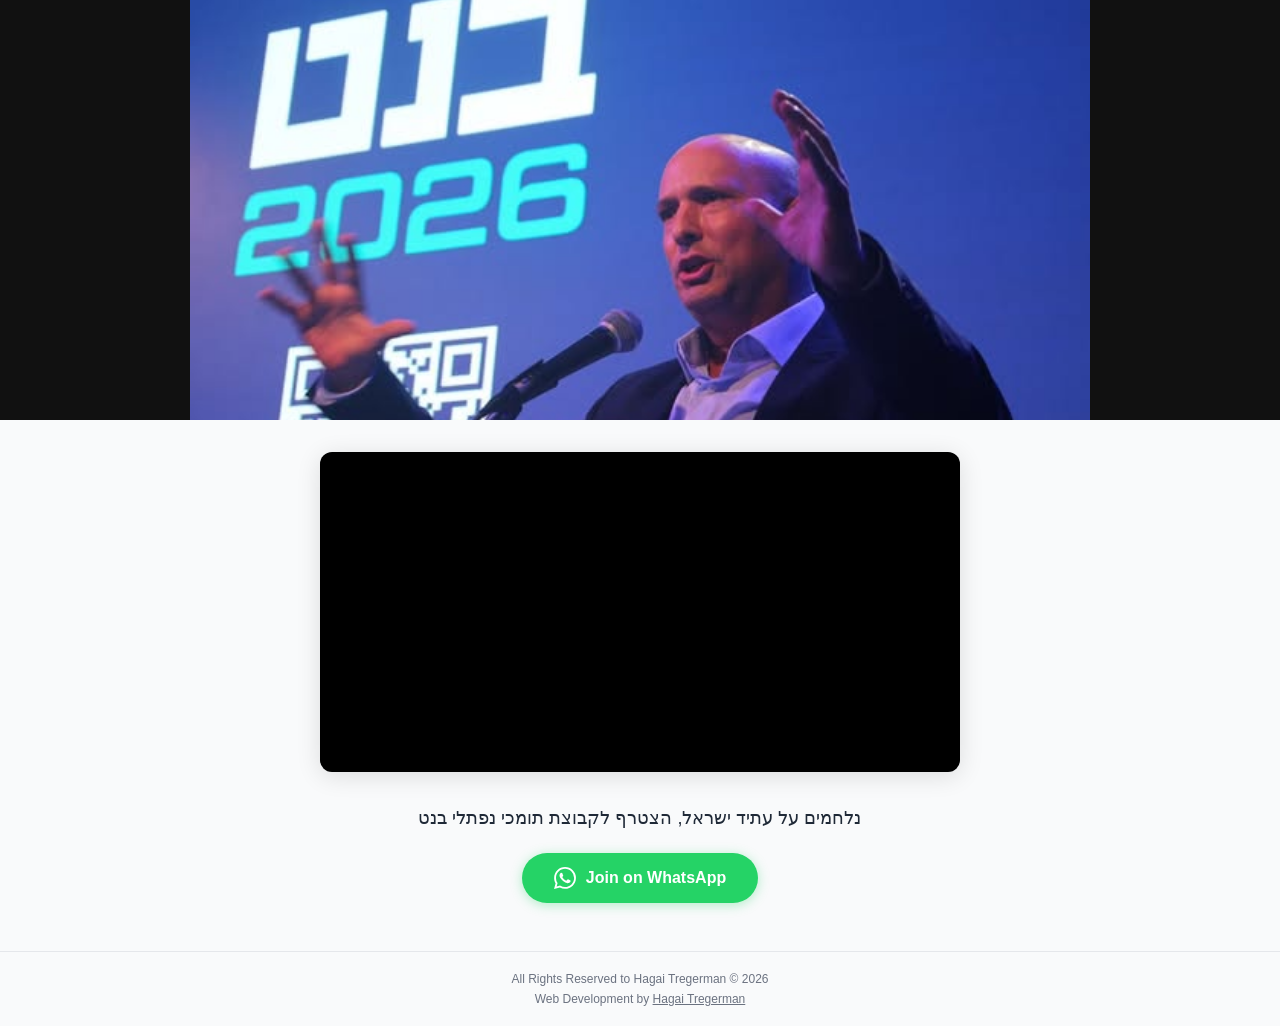
==== index.html @ d7838885 "Initial commit: Naftali Bennett 2026 campaign landing page - Hero image, autoplay looping video, Heb" ====
<!DOCTYPE html>
<html lang="en">
<head>
  <meta charset="UTF-8" />
  <meta name="viewport" content="width=device-width, initial-scale=1.0" />
  <title>Naftali Bennett 2026</title>
  <style>
    *, *::before, *::after {
      box-sizing: border-box;
      margin: 0;
      padding: 0;
    }

    body {
      font-family: -apple-system, BlinkMacSystemFont, "Segoe UI", Roboto, sans-serif;
      background-color: #f9fafb;
      color: #111827;
      display: flex;
      flex-direction: column;
      min-height: 100vh;
      -webkit-font-smoothing: antialiased;
    }

    /* ── Hero Image ── */
    .hero {
      width: 100%;
      max-height: 420px;
      overflow: hidden;
      display: flex;
      justify-content: center;
      align-items: center;
      background: #111;
    }

    .hero img {
      width: 100%;
      max-width: 900px;
      height: 100%;
      max-height: 420px;
      object-fit: cover;
      display: block;
    }

    /* ── Main Content ── */
    main {
      flex: 1;
      display: flex;
      flex-direction: column;
      align-items: center;
      padding: 2rem 1rem 3rem;
      gap: 2rem;
    }

    /* ── Video ── */
    .video-wrapper {
      width: 100%;
      max-width: 640px;
      border-radius: 12px;
      overflow: hidden;
      box-shadow: 0 4px 24px rgba(0, 0, 0, 0.12);
      background: #000;
    }

    .video-wrapper video {
      width: 100%;
      display: block;
    }

    /* ── CTA Section ── */
    .cta {
      display: flex;
      flex-direction: column;
      align-items: center;
      gap: 1.25rem;
      text-align: center;
      max-width: 520px;
      padding: 0 0.5rem;
    }

    .cta p {
      font-size: 1.125rem;
      font-weight: 500;
      line-height: 1.6;
      color: #1f2937;
    }

    .whatsapp-btn {
      display: inline-flex;
      align-items: center;
      gap: 0.625rem;
      background-color: #25d366;
      color: #fff;
      text-decoration: none;
      font-size: 1rem;
      font-weight: 600;
      padding: 0.875rem 2rem;
      border-radius: 9999px;
      transition: background-color 0.2s ease, transform 0.15s ease;
      box-shadow: 0 2px 12px rgba(37, 211, 102, 0.35);
    }

    .whatsapp-btn:hover {
      background-color: #1ebe5d;
      transform: translateY(-1px);
    }

    .whatsapp-btn:active {
      transform: translateY(0);
    }

    /* WhatsApp SVG icon */
    .whatsapp-btn svg {
      width: 22px;
      height: 22px;
      flex-shrink: 0;
    }

    /* ── Footer ── */
    footer {
      border-top: 1px solid #e5e7eb;
      padding: 1.25rem 1rem;
      text-align: center;
      font-size: 0.75rem;
      color: #6b7280;
      display: flex;
      flex-direction: column;
      gap: 0.375rem;
    }

    footer a {
      color: #6b7280;
      text-decoration: underline;
      transition: color 0.15s ease;
    }

    footer a:hover {
      color: #111827;
    }
  </style>
</head>
<body>

  <!-- Hero Image -->
  <div class="hero">
    <img src="bennet_2026.jpg" alt="Naftali Bennett 2026 Campaign" />
  </div>

  <!-- Main -->
  <main>

    <!-- Central Video -->
    <div class="video-wrapper">
      <video
        autoplay
        loop
        muted
        playsinline
        preload="auto"
        aria-label="Naftali Bennett 2026 campaign video"
      >
        <source src="bennet_2026_1.mp4" type="video/mp4" />
      </video>
    </div>

    <!-- Call to Action -->
    <div class="cta">
      <p dir="rtl">נלחמים על עתיד ישראל, הצטרף לקבוצת תומכי נפתלי בנט</p>
      <a
        href="https://chat.whatsapp.com/KSihQMz2vCw7sCTL4O7ESU?mode=wwt"
        class="whatsapp-btn"
        target="_blank"
        rel="noopener noreferrer"
      >
        <!-- WhatsApp icon -->
        <svg viewBox="0 0 24 24" fill="currentColor" aria-hidden="true">
          <path d="M17.472 14.382c-.297-.149-1.758-.867-2.03-.967-.273-.099-.471-.148-.67.15-.197.297-.767.966-.94 1.164-.173.199-.347.223-.644.075-.297-.15-1.255-.463-2.39-1.475-.883-.788-1.48-1.761-1.653-2.059-.173-.297-.018-.458.13-.606.134-.133.298-.347.446-.52.149-.174.198-.298.298-.497.099-.198.05-.371-.025-.52-.075-.149-.669-1.612-.916-2.207-.242-.579-.487-.5-.669-.51-.173-.008-.371-.01-.57-.01-.198 0-.52.074-.792.372-.272.297-1.04 1.016-1.04 2.479 0 1.462 1.065 2.875 1.213 3.074.149.198 2.096 3.2 5.077 4.487.709.306 1.262.489 1.694.625.712.227 1.36.195 1.871.118.571-.085 1.758-.719 2.006-1.413.248-.694.248-1.289.173-1.413-.074-.124-.272-.198-.57-.347m-5.421 7.403h-.004a9.87 9.87 0 01-5.031-1.378l-.361-.214-3.741.982.998-3.648-.235-.374a9.86 9.86 0 01-1.51-5.26c.001-5.45 4.436-9.884 9.888-9.884 2.64 0 5.122 1.03 6.988 2.898a9.825 9.825 0 012.893 6.994c-.003 5.45-4.437 9.884-9.885 9.884m8.413-18.297A11.815 11.815 0 0012.05 0C5.495 0 .16 5.335.157 11.892c0 2.096.547 4.142 1.588 5.945L.057 24l6.305-1.654a11.882 11.882 0 005.683 1.448h.005c6.554 0 11.89-5.335 11.893-11.893a11.821 11.821 0 00-3.48-8.413z"/>
        </svg>
        Join on WhatsApp
      </a>
    </div>

  </main>

  <!-- Footer -->
  <footer>
    <span>All Rights Reserved to Hagai Tregerman &copy; 2026</span>
    <span>
      Web Development by
      <a href="https://hagaitregerman.onrender.com/" target="_blank" rel="noopener noreferrer">
        Hagai Tregerman
      </a>
    </span>
  </footer>

</body>
</html>
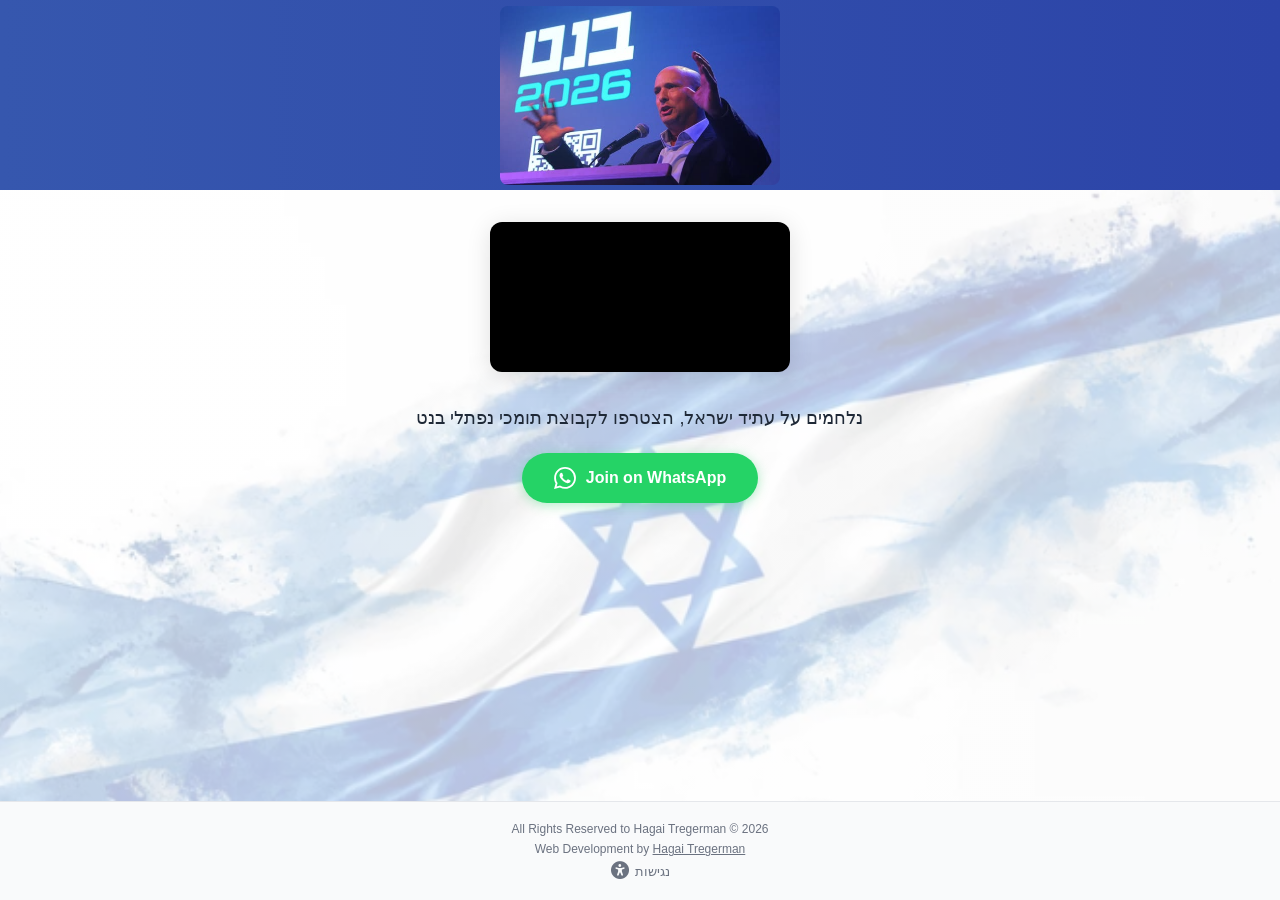
==== commit a802098c: "Add CSS, accessibility page, icons, flag background, and PNG image - Extracted CSS to style.css - Ad" ====
--- a/index.html
+++ b/index.html
@@ -1,148 +1,24 @@
 <!DOCTYPE html>
 <html lang="en">
+
 <head>
   <meta charset="UTF-8" />
   <meta name="viewport" content="width=device-width, initial-scale=1.0" />
   <title>Naftali Bennett 2026</title>
-  <style>
-    *, *::before, *::after {
-      box-sizing: border-box;
-      margin: 0;
-      padding: 0;
-    }
+  <link rel="icon" type="image/x-icon" href="icon/favicon.ico" />
+  <link rel="icon" type="image/png" sizes="16x16" href="icon/favicon-16x16.png" />
+  <link rel="icon" type="image/png" sizes="32x32" href="icon/favicon-32x32.png" />
+  <link rel="apple-touch-icon" sizes="180x180" href="icon/apple-touch-icon.png" />
+  <link rel="manifest" href="icon/site.webmanifest" />
+  <link rel="stylesheet" href="style.css" />
+  <link rel="stylesheet" href="https://cdnjs.cloudflare.com/ajax/libs/font-awesome/6.5.0/css/all.min.css" />
+</head>
 
-    body {
-      font-family: -apple-system, BlinkMacSystemFont, "Segoe UI", Roboto, sans-serif;
-      background-color: #f9fafb;
-      color: #111827;
-      display: flex;
-      flex-direction: column;
-      min-height: 100vh;
-      -webkit-font-smoothing: antialiased;
-    }
-
-    /* ── Hero Image ── */
-    .hero {
-      width: 100%;
-      max-height: 420px;
-      overflow: hidden;
-      display: flex;
-      justify-content: center;
-      align-items: center;
-      background: #111;
-    }
-
-    .hero img {
-      width: 100%;
-      max-width: 900px;
-      height: 100%;
-      max-height: 420px;
-      object-fit: cover;
-      display: block;
-    }
-
-    /* ── Main Content ── */
-    main {
-      flex: 1;
-      display: flex;
-      flex-direction: column;
-      align-items: center;
-      padding: 2rem 1rem 3rem;
-      gap: 2rem;
-    }
-
-    /* ── Video ── */
-    .video-wrapper {
-      width: 100%;
-      max-width: 640px;
-      border-radius: 12px;
-      overflow: hidden;
-      box-shadow: 0 4px 24px rgba(0, 0, 0, 0.12);
-      background: #000;
-    }
-
-    .video-wrapper video {
-      width: 100%;
-      display: block;
-    }
-
-    /* ── CTA Section ── */
-    .cta {
-      display: flex;
-      flex-direction: column;
-      align-items: center;
-      gap: 1.25rem;
-      text-align: center;
-      max-width: 520px;
-      padding: 0 0.5rem;
-    }
-
-    .cta p {
-      font-size: 1.125rem;
-      font-weight: 500;
-      line-height: 1.6;
-      color: #1f2937;
-    }
-
-    .whatsapp-btn {
-      display: inline-flex;
-      align-items: center;
-      gap: 0.625rem;
-      background-color: #25d366;
-      color: #fff;
-      text-decoration: none;
-      font-size: 1rem;
-      font-weight: 600;
-      padding: 0.875rem 2rem;
-      border-radius: 9999px;
-      transition: background-color 0.2s ease, transform 0.15s ease;
-      box-shadow: 0 2px 12px rgba(37, 211, 102, 0.35);
-    }
-
-    .whatsapp-btn:hover {
-      background-color: #1ebe5d;
-      transform: translateY(-1px);
-    }
-
-    .whatsapp-btn:active {
-      transform: translateY(0);
-    }
-
-    /* WhatsApp SVG icon */
-    .whatsapp-btn svg {
-      width: 22px;
-      height: 22px;
-      flex-shrink: 0;
-    }
-
-    /* ── Footer ── */
-    footer {
-      border-top: 1px solid #e5e7eb;
-      padding: 1.25rem 1rem;
-      text-align: center;
-      font-size: 0.75rem;
-      color: #6b7280;
-      display: flex;
-      flex-direction: column;
-      gap: 0.375rem;
-    }
-
-    footer a {
-      color: #6b7280;
-      text-decoration: underline;
-      transition: color 0.15s ease;
-    }
-
-    footer a:hover {
-      color: #111827;
-    }
-  </style>
-</head>
 <body>
 
   <!-- Hero Image -->
   <div class="hero">
-    <img src="bennet_2026.jpg" alt="Naftali Bennett 2026 Campaign" />
+    <img src="bennet_2026.png" alt="Naftali Bennett 2026 Campaign" />
   </div>
 
   <!-- Main -->
@@ -150,30 +26,20 @@
 
     <!-- Central Video -->
     <div class="video-wrapper">
-      <video
-        autoplay
-        loop
-        muted
-        playsinline
-        preload="auto"
-        aria-label="Naftali Bennett 2026 campaign video"
-      >
+      <video autoplay loop muted playsinline preload="auto" aria-label="Naftali Bennett 2026 campaign video">
         <source src="bennet_2026_1.mp4" type="video/mp4" />
       </video>
     </div>
 
     <!-- Call to Action -->
     <div class="cta">
-      <p dir="rtl">נלחמים על עתיד ישראל, הצטרף לקבוצת תומכי נפתלי בנט</p>
-      <a
-        href="https://chat.whatsapp.com/KSihQMz2vCw7sCTL4O7ESU?mode=wwt"
-        class="whatsapp-btn"
-        target="_blank"
-        rel="noopener noreferrer"
-      >
+      <p dir="rtl">נלחמים על עתיד ישראל, הצטרפו לקבוצת תומכי נפתלי בנט</p>
+      <a href="https://chat.whatsapp.com/KSihQMz2vCw7sCTL4O7ESU?mode=wwt" class="whatsapp-btn" target="_blank"
+        rel="noopener noreferrer">
         <!-- WhatsApp icon -->
         <svg viewBox="0 0 24 24" fill="currentColor" aria-hidden="true">
-          <path d="M17.472 14.382c-.297-.149-1.758-.867-2.03-.967-.273-.099-.471-.148-.67.15-.197.297-.767.966-.94 1.164-.173.199-.347.223-.644.075-.297-.15-1.255-.463-2.39-1.475-.883-.788-1.48-1.761-1.653-2.059-.173-.297-.018-.458.13-.606.134-.133.298-.347.446-.52.149-.174.198-.298.298-.497.099-.198.05-.371-.025-.52-.075-.149-.669-1.612-.916-2.207-.242-.579-.487-.5-.669-.51-.173-.008-.371-.01-.57-.01-.198 0-.52.074-.792.372-.272.297-1.04 1.016-1.04 2.479 0 1.462 1.065 2.875 1.213 3.074.149.198 2.096 3.2 5.077 4.487.709.306 1.262.489 1.694.625.712.227 1.36.195 1.871.118.571-.085 1.758-.719 2.006-1.413.248-.694.248-1.289.173-1.413-.074-.124-.272-.198-.57-.347m-5.421 7.403h-.004a9.87 9.87 0 01-5.031-1.378l-.361-.214-3.741.982.998-3.648-.235-.374a9.86 9.86 0 01-1.51-5.26c.001-5.45 4.436-9.884 9.888-9.884 2.64 0 5.122 1.03 6.988 2.898a9.825 9.825 0 012.893 6.994c-.003 5.45-4.437 9.884-9.885 9.884m8.413-18.297A11.815 11.815 0 0012.05 0C5.495 0 .16 5.335.157 11.892c0 2.096.547 4.142 1.588 5.945L.057 24l6.305-1.654a11.882 11.882 0 005.683 1.448h.005c6.554 0 11.89-5.335 11.893-11.893a11.821 11.821 0 00-3.48-8.413z"/>
+          <path
+            d="M17.472 14.382c-.297-.149-1.758-.867-2.03-.967-.273-.099-.471-.148-.67.15-.197.297-.767.966-.94 1.164-.173.199-.347.223-.644.075-.297-.15-1.255-.463-2.39-1.475-.883-.788-1.48-1.761-1.653-2.059-.173-.297-.018-.458.13-.606.134-.133.298-.347.446-.52.149-.174.198-.298.298-.497.099-.198.05-.371-.025-.52-.075-.149-.669-1.612-.916-2.207-.242-.579-.487-.5-.669-.51-.173-.008-.371-.01-.57-.01-.198 0-.52.074-.792.372-.272.297-1.04 1.016-1.04 2.479 0 1.462 1.065 2.875 1.213 3.074.149.198 2.096 3.2 5.077 4.487.709.306 1.262.489 1.694.625.712.227 1.36.195 1.871.118.571-.085 1.758-.719 2.006-1.413.248-.694.248-1.289.173-1.413-.074-.124-.272-.198-.57-.347m-5.421 7.403h-.004a9.87 9.87 0 01-5.031-1.378l-.361-.214-3.741.982.998-3.648-.235-.374a9.86 9.86 0 01-1.51-5.26c.001-5.45 4.436-9.884 9.888-9.884 2.64 0 5.122 1.03 6.988 2.898a9.825 9.825 0 012.893 6.994c-.003 5.45-4.437 9.884-9.885 9.884m8.413-18.297A11.815 11.815 0 0012.05 0C5.495 0 .16 5.335.157 11.892c0 2.096.547 4.142 1.588 5.945L.057 24l6.305-1.654a11.882 11.882 0 005.683 1.448h.005c6.554 0 11.89-5.335 11.893-11.893a11.821 11.821 0 00-3.48-8.413z" />
         </svg>
         Join on WhatsApp
       </a>
@@ -190,7 +56,12 @@
         Hagai Tregerman
       </a>
     </span>
+    <a href="accessibility.html" class="accessibility-link" title="Accessibility Statement">
+      <i class="fas fa-universal-access"></i>
+      <span>נגישות</span>
+    </a>
   </footer>
 
 </body>
-</html>
+
+</html>
--- a/style.css
+++ b/style.css
@@ -0,0 +1,170 @@
+*,
+*::before,
+*::after {
+  box-sizing: border-box;
+  margin: 0;
+  padding: 0;
+}
+
+body {
+  font-family: -apple-system, BlinkMacSystemFont, "Segoe UI", Roboto, sans-serif;
+  background-color: #f9fafb;
+  color: #111827;
+  display: flex;
+  flex-direction: column;
+  min-height: 100vh;
+  -webkit-font-smoothing: antialiased;
+}
+
+/* ── Hero Image ── */
+.hero {
+  width: 100%;
+  display: flex;
+  justify-content: center;
+  align-items: center;
+  background: linear-gradient(to right, #3657AE, #2C44A8, #3657AE);
+  background-size: 200% 100%;
+  animation: heroShimmer 5s ease-in-out infinite;
+  padding: 0.35rem 0;
+}
+
+@keyframes heroShimmer {
+  0% {
+    background-position: 0% 50%;
+  }
+
+  50% {
+    background-position: 100% 50%;
+  }
+
+  100% {
+    background-position: 0% 50%;
+  }
+}
+
+.hero img {
+  width: 280px;
+  max-width: 100%;
+  height: auto;
+  display: block;
+  border-radius: 8px;
+}
+
+/* ── Main Content ── */
+main {
+  flex: 1;
+  display: flex;
+  flex-direction: column;
+  align-items: center;
+  padding: 2rem 1rem 3rem;
+  gap: 2rem;
+  background-image: linear-gradient(rgba(255,255,255,0.72), rgba(255,255,255,0.72)), url('israel_flag_background.png');
+  background-size: cover;
+  background-position: center;
+  background-repeat: no-repeat;
+}
+
+/* ── Video ── */
+.video-wrapper {
+  width: 100%;
+  max-width: 300px;
+  border-radius: 12px;
+  overflow: hidden;
+  box-shadow: 0 4px 24px rgba(0, 0, 0, 0.12);
+  background: #000;
+}
+
+.video-wrapper video {
+  width: 100%;
+  display: block;
+}
+
+/* ── CTA Section ── */
+.cta {
+  display: flex;
+  flex-direction: column;
+  align-items: center;
+  gap: 1.25rem;
+  text-align: center;
+  max-width: 520px;
+  padding: 0 0.5rem;
+}
+
+.cta p {
+  font-size: 1.125rem;
+  font-weight: 500;
+  line-height: 1.6;
+  color: #1f2937;
+}
+
+.whatsapp-btn {
+  display: inline-flex;
+  align-items: center;
+  gap: 0.625rem;
+  background-color: #25d366;
+  color: #fff;
+  text-decoration: none;
+  font-size: 1rem;
+  font-weight: 600;
+  padding: 0.875rem 2rem;
+  border-radius: 9999px;
+  transition: background-color 0.2s ease, transform 0.15s ease;
+  box-shadow: 0 2px 12px rgba(37, 211, 102, 0.35);
+}
+
+.whatsapp-btn:hover {
+  background-color: #1ebe5d;
+  transform: translateY(-1px);
+}
+
+.whatsapp-btn:active {
+  transform: translateY(0);
+}
+
+/* WhatsApp SVG icon */
+.whatsapp-btn svg {
+  width: 22px;
+  height: 22px;
+  flex-shrink: 0;
+}
+
+/* ── Footer ── */
+footer {
+  border-top: 1px solid #e5e7eb;
+  padding: 1.25rem 1rem;
+  text-align: center;
+  font-size: 0.75rem;
+  color: #6b7280;
+  display: flex;
+  align-items: center;
+  flex-direction: column;
+  gap: 0.375rem;
+}
+
+footer a {
+  color: #6b7280;
+  text-decoration: underline;
+  transition: color 0.15s ease;
+}
+
+footer a:hover {
+  color: #111827;
+}
+
+.accessibility-link {
+  display: inline-flex;
+  align-items: center;
+  gap: 0.375rem;
+  text-decoration: none;
+  color: #6b7280;
+  font-size: 0.8rem;
+  transition: color 0.15s ease;
+}
+
+.accessibility-link:hover {
+  color: #111827;
+}
+
+.accessibility-link i {
+  font-size: 1.1rem;
+}
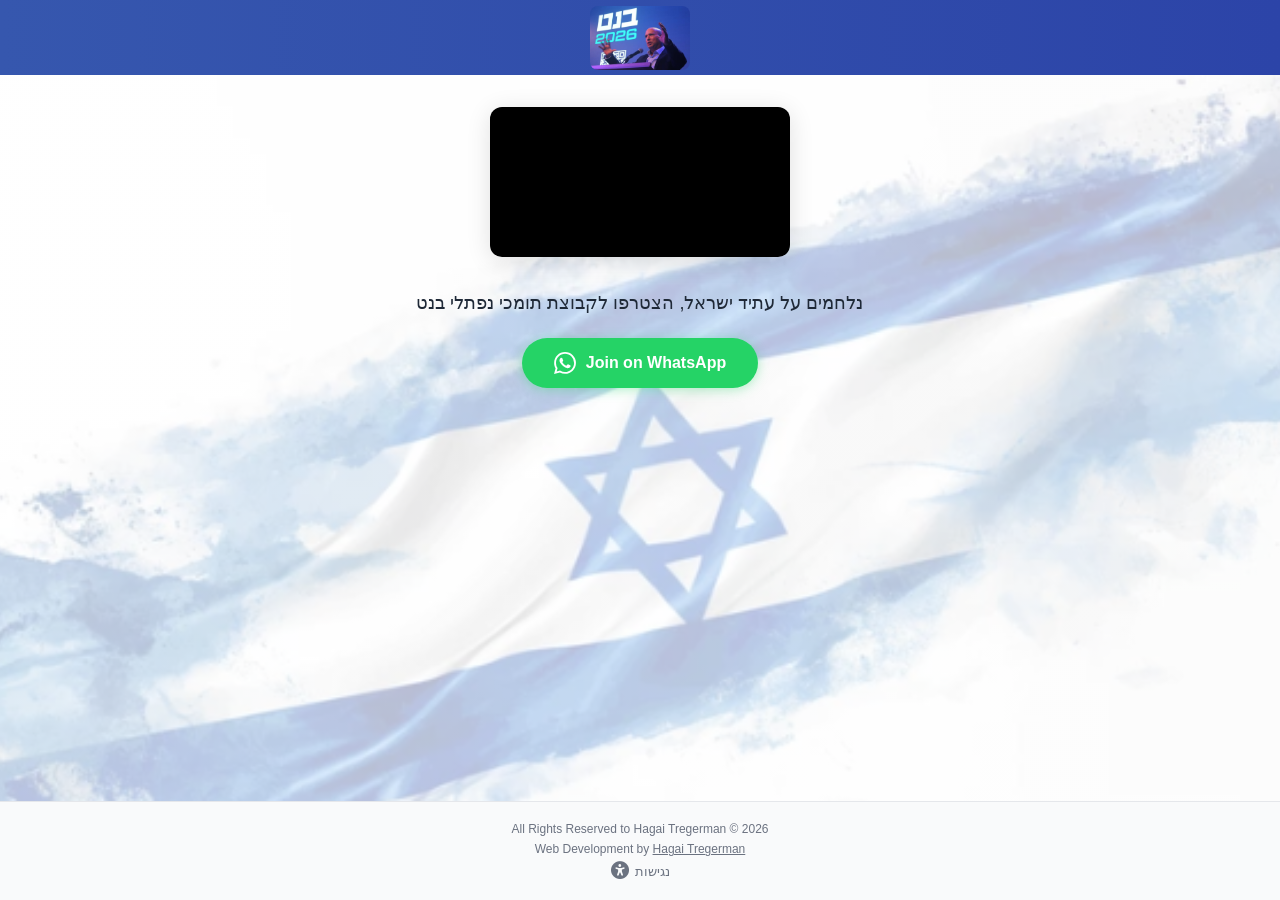
==== commit 1a87146e: "Update hero image size to 100px and add link to bennett2026 site Co-Authored-By: Claude Sonnet 4.6 <" ====
--- a/index.html
+++ b/index.html
@@ -18,7 +18,9 @@
 
   <!-- Hero Image -->
   <div class="hero">
-    <img src="bennet_2026.png" alt="Naftali Bennett 2026 Campaign" />
+    <a href="https://go.bennett2026.org.il" target="_blank" rel="noopener noreferrer">
+      <img src="bennet_2026.png" alt="Naftali Bennett 2026 Campaign" />
+    </a>
   </div>
 
   <!-- Main -->
--- a/style.css
+++ b/style.css
@@ -43,7 +43,7 @@
 }
 
 .hero img {
-  width: 280px;
+  width: 100px;
   max-width: 100%;
   height: auto;
   display: block;
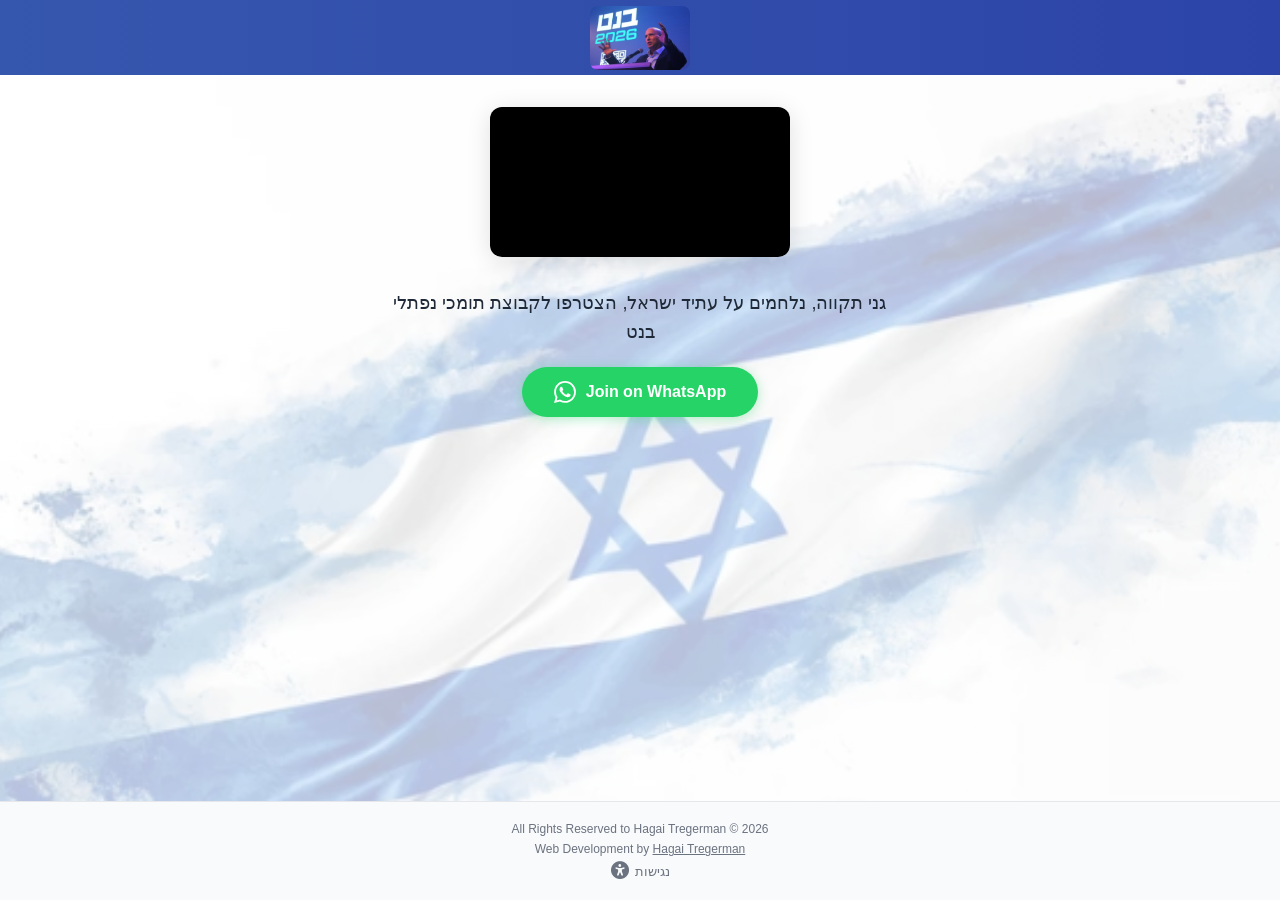
==== commit 620aba1f: "adding text for גני תקווה" ====
--- a/index.html
+++ b/index.html
@@ -35,7 +35,7 @@
 
     <!-- Call to Action -->
     <div class="cta">
-      <p dir="rtl">נלחמים על עתיד ישראל, הצטרפו לקבוצת תומכי נפתלי בנט</p>
+      <p dir="rtl">גני תקווה, נלחמים על עתיד ישראל, הצטרפו לקבוצת תומכי נפתלי בנט</p>
       <a href="https://chat.whatsapp.com/KSihQMz2vCw7sCTL4O7ESU?mode=wwt" class="whatsapp-btn" target="_blank"
         rel="noopener noreferrer">
         <!-- WhatsApp icon -->
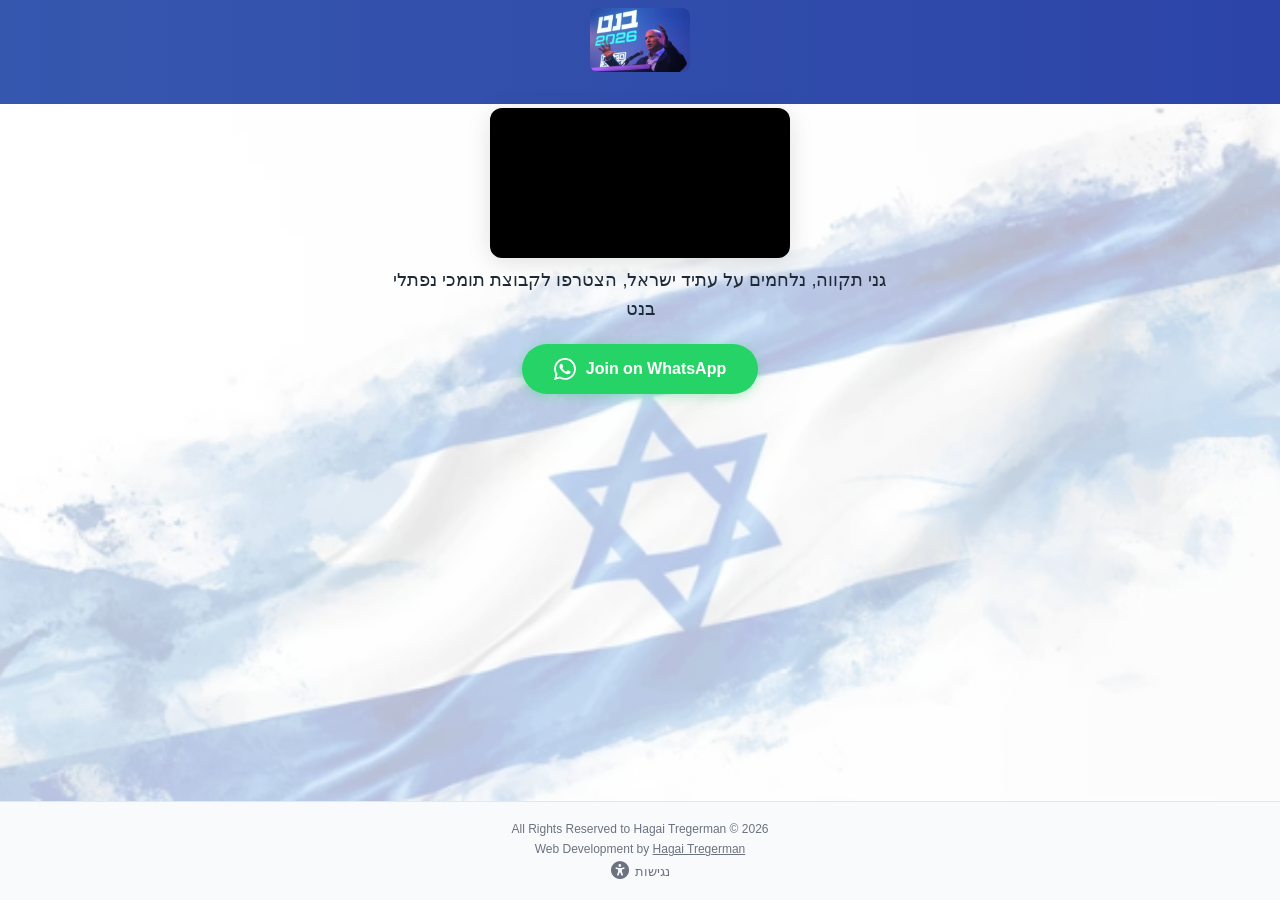
==== commit ec8d82e5: "Make CTA text a WhatsApp group link and reduce hero-to-video gap Co-Authored-By: Claude Sonnet 4.6 <" ====
--- a/index.html
+++ b/index.html
@@ -17,11 +17,10 @@
 <body>
 
   <!-- Hero Image -->
-  <div class="hero">
-    <a href="https://go.bennett2026.org.il" target="_blank" rel="noopener noreferrer">
-      <img src="bennet_2026.png" alt="Naftali Bennett 2026 Campaign" />
-    </a>
-  </div>
+  <a class="hero" href="https://go.bennett2026.org.il" target="_blank" rel="noopener noreferrer">
+    <img src="bennet_2026.png" alt="Naftali Bennett 2026 Campaign" />
+    <span class="hero-typing" aria-label="נלחמים על ישראל...">נלחמים על ישראל...</span>
+  </a>
 
   <!-- Main -->
   <main>
@@ -35,8 +34,8 @@
 
     <!-- Call to Action -->
     <div class="cta">
-      <p dir="rtl">גני תקווה, נלחמים על עתיד ישראל, הצטרפו לקבוצת תומכי נפתלי בנט</p>
-      <a href="https://chat.whatsapp.com/KSihQMz2vCw7sCTL4O7ESU?mode=wwt" class="whatsapp-btn" target="_blank"
+      <a href="https://chat.whatsapp.com/KXb5Eyi79eqIIWu2EYSk0G?mode=gi_t" class="cta-text-link" dir="rtl" target="_blank" rel="noopener noreferrer">גני תקווה, נלחמים על עתיד ישראל, הצטרפו לקבוצת תומכי נפתלי בנט</a>
+      <a href="https://chat.whatsapp.com/KXb5Eyi79eqIIWu2EYSk0G?mode=gi_t" class="whatsapp-btn" target="_blank"
         rel="noopener noreferrer">
         <!-- WhatsApp icon -->
         <svg viewBox="0 0 24 24" fill="currentColor" aria-hidden="true">
--- a/style.css
+++ b/style.css
@@ -20,12 +20,15 @@
 .hero {
   width: 100%;
   display: flex;
+  flex-direction: column;
   justify-content: center;
   align-items: center;
+  gap: 0.4rem;
   background: linear-gradient(to right, #3657AE, #2C44A8, #3657AE);
   background-size: 200% 100%;
   animation: heroShimmer 5s ease-in-out infinite;
-  padding: 0.35rem 0;
+  padding: 0.5rem 0;
+  text-decoration: none;
 }
 
 @keyframes heroShimmer {
@@ -40,6 +43,30 @@
   100% {
     background-position: 0% 50%;
   }
+}
+
+/* ── Hero Typing Animation ── */
+.hero-typing {
+  color: #fff;
+  font-size: 0.95rem;
+  font-weight: 700;
+  white-space: nowrap;
+  direction: rtl;
+  letter-spacing: 0.03em;
+  clip-path: inset(0 0 0 100%);
+  animation: heroTyping 6.5s linear infinite alternate,
+             heroCursor 0.7s step-end infinite;
+  border-left: 2px solid rgba(255, 255, 255, 0.85);
+}
+
+@keyframes heroTyping {
+  0%   { clip-path: inset(0 0 0 100%); animation-timing-function: steps(18, end); }
+  31%  { clip-path: inset(0 0 0 0%); }
+  100% { clip-path: inset(0 0 0 0%); }
+}
+
+@keyframes heroCursor {
+  50% { border-color: transparent; }
 }
 
 .hero img {
@@ -56,8 +83,8 @@
   display: flex;
   flex-direction: column;
   align-items: center;
-  padding: 2rem 1rem 3rem;
-  gap: 2rem;
+  padding: 0.25rem 1rem 3rem;
+  gap: 0.5rem;
   background-image: linear-gradient(rgba(255,255,255,0.72), rgba(255,255,255,0.72)), url('israel_flag_background.png');
   background-size: cover;
   background-position: center;
@@ -90,11 +117,17 @@
   padding: 0 0.5rem;
 }
 
-.cta p {
+.cta p,
+.cta-text-link {
   font-size: 1.125rem;
   font-weight: 500;
   line-height: 1.6;
   color: #1f2937;
+  text-decoration: none;
+}
+
+.cta-text-link:hover {
+  text-decoration: underline;
 }
 
 .whatsapp-btn {
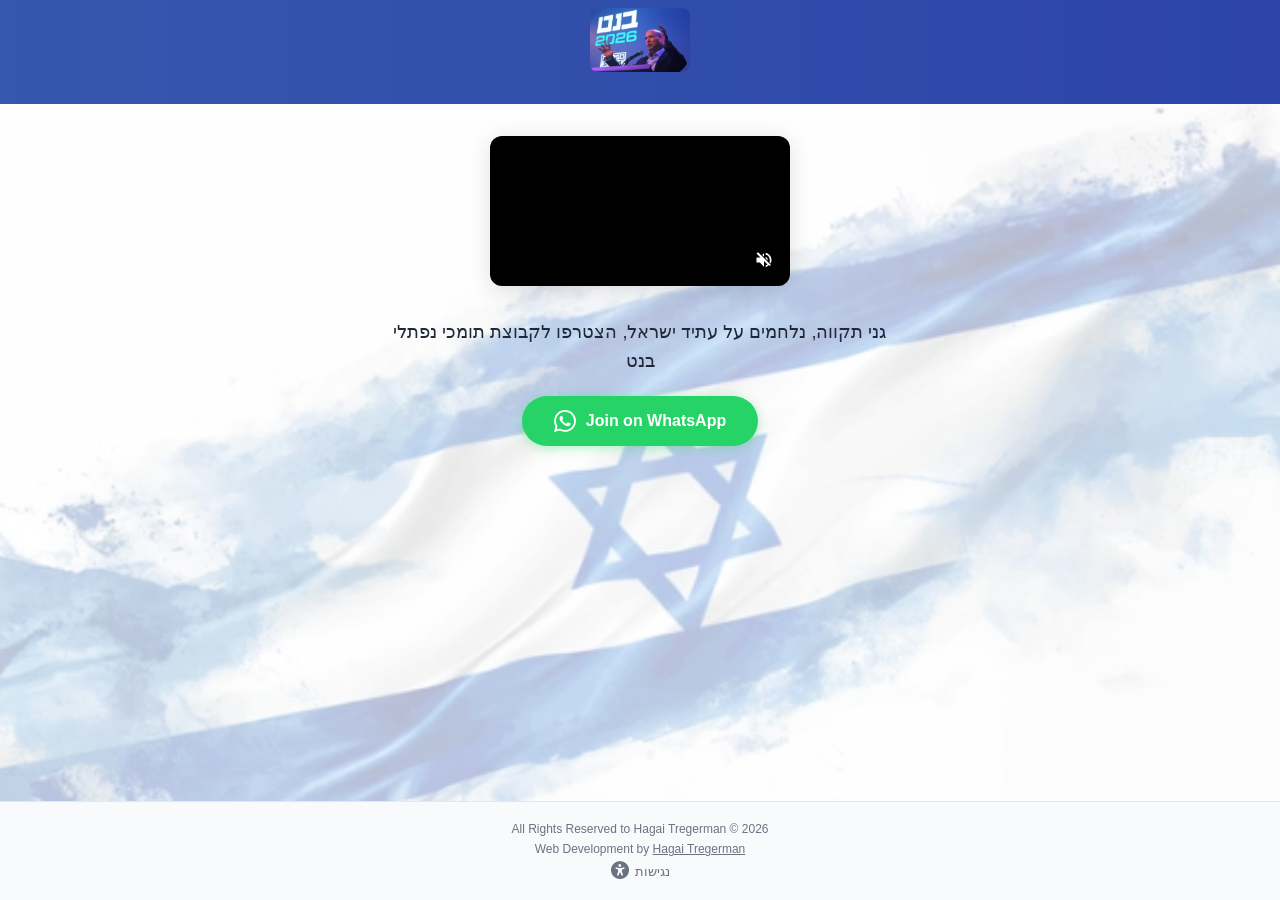
==== commit 83eb160c: "Add sound toggle button to video Co-Authored-By: Claude Sonnet 4.6 <noreply@anthropic.com>" ====
--- a/index.html
+++ b/index.html
@@ -27,10 +27,31 @@
 
     <!-- Central Video -->
     <div class="video-wrapper">
-      <video autoplay loop muted playsinline preload="auto" aria-label="Naftali Bennett 2026 campaign video">
+      <video id="main-video" autoplay loop muted playsinline preload="auto" aria-label="Naftali Bennett 2026 campaign video">
         <source src="bennet_2026_1.mp4" type="video/mp4" />
       </video>
+      <button class="sound-btn" id="sound-btn" aria-label="הפעל צליל" title="הפעל/כבה צליל" onclick="toggleSound()">
+        <svg id="icon-muted" viewBox="0 0 24 24" fill="currentColor" aria-hidden="true">
+          <path d="M16.5 12A4.5 4.5 0 0 0 14 7.97v2.21l2.45 2.45c.03-.2.05-.41.05-.63zm2.5 0c0 .94-.2 1.82-.54 2.64l1.51 1.51A8.796 8.796 0 0 0 21 12c0-4.28-2.99-7.86-7-8.77v2.06c2.89.86 5 3.54 5 6.71zM4.27 3L3 4.27 7.73 9H3v6h4l5 5v-6.73l4.25 4.25c-.67.52-1.42.93-2.25 1.18v2.06A8.99 8.99 0 0 0 17.73 18L19 19.27 20.27 18 5.27 3 4.27 3zM12 4L9.91 6.09 12 8.18V4z"/>
+        </svg>
+        <svg id="icon-sound" viewBox="0 0 24 24" fill="currentColor" aria-hidden="true" style="display:none">
+          <path d="M3 9v6h4l5 5V4L7 9H3zm13.5 3A4.5 4.5 0 0 0 14 7.97v8.05c1.48-.73 2.5-2.25 2.5-4.02zM14 3.23v2.06c2.89.86 5 3.54 5 6.71s-2.11 5.85-5 6.71v2.06c4.01-.91 7-4.49 7-8.77s-2.99-7.86-7-8.77z"/>
+        </svg>
+      </button>
     </div>
+
+    <script>
+      function toggleSound() {
+        const video = document.getElementById('main-video');
+        const btn = document.getElementById('sound-btn');
+        const iconMuted = document.getElementById('icon-muted');
+        const iconSound = document.getElementById('icon-sound');
+        video.muted = !video.muted;
+        iconMuted.style.display = video.muted ? '' : 'none';
+        iconSound.style.display = video.muted ? 'none' : '';
+        btn.setAttribute('aria-label', video.muted ? 'הפעל צליל' : 'כבה צליל');
+      }
+    </script>
 
     <!-- Call to Action -->
     <div class="cta">
--- a/style.css
+++ b/style.css
@@ -91,8 +91,16 @@
   background-repeat: no-repeat;
 }
 
+@media (min-width: 768px) {
+  main {
+    padding: 2rem 1rem 4rem;
+    gap: 2rem;
+  }
+}
+
 /* ── Video ── */
 .video-wrapper {
+  position: relative;
   width: 100%;
   max-width: 300px;
   border-radius: 12px;
@@ -104,6 +112,33 @@
 .video-wrapper video {
   width: 100%;
   display: block;
+}
+
+.sound-btn {
+  position: absolute;
+  bottom: 8px;
+  right: 8px;
+  background: rgba(0, 0, 0, 0.55);
+  border: none;
+  border-radius: 50%;
+  width: 36px;
+  height: 36px;
+  display: flex;
+  align-items: center;
+  justify-content: center;
+  cursor: pointer;
+  color: #fff;
+  transition: background 0.2s ease;
+  padding: 0;
+}
+
+.sound-btn:hover {
+  background: rgba(0, 0, 0, 0.8);
+}
+
+.sound-btn svg {
+  width: 20px;
+  height: 20px;
 }
 
 /* ── CTA Section ── */
